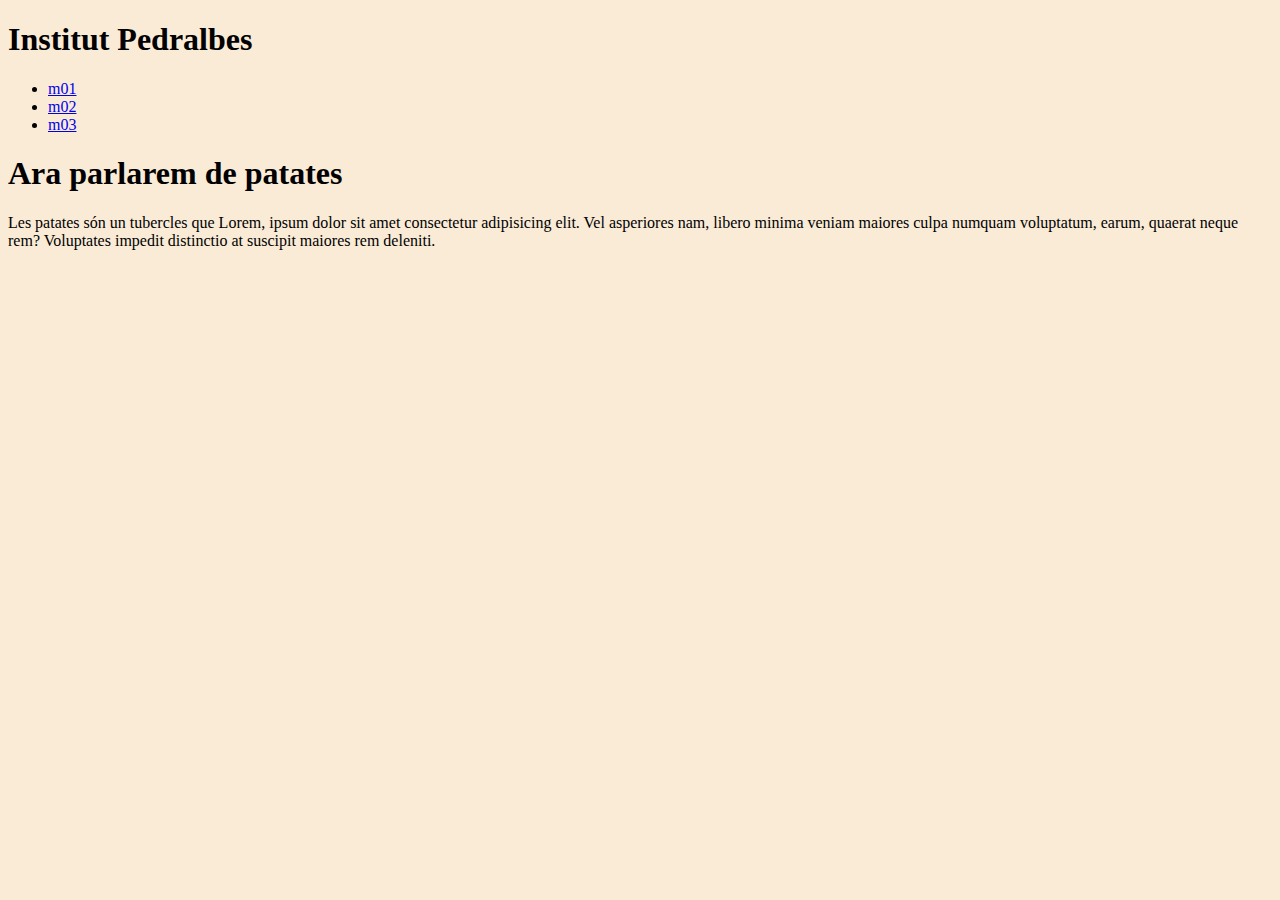
==== index.html @ fff90b06 "Versió inicial" ====
<!DOCTYPE html>
<html lang="en">

<head>
    <meta charset="UTF-8">
    <meta http-equiv="X-UA-Compatible" content="IE=edge">
    <meta name="viewport" content="width=device-width, initial-scale=1.0">
    <link rel="stylesheet" href="estils.css">
    <title>Assignatures</title>
</head>

<body>
    <header>
        <h1>Institut Pedralbes</h1>
    </header>
    <nav>
        <ul>
            <li id="id1"><a href="m01.html">m01</a></li>
            <li id="id2"><a href="m02.html">m02</a></li>
            <li id="id3"><a href="m3.html">m03</a></li>
        </ul>
    </nav>
    <article>
        <h1>Ara parlarem de patates</h1>
        <p>Les patates són un tubercles que Lorem, ipsum dolor sit amet consectetur adipisicing elit. Vel asperiores
            nam, libero minima veniam maiores culpa numquam voluptatum, earum, quaerat neque rem? Voluptates impedit
            distinctio at suscipit maiores rem deleniti. </p>
    </article>
</body>

</html>
---- estils.css ----
:root {
    --color_fons:antiquewhite;
}

body{
    background-color: var(--color_fons);
}
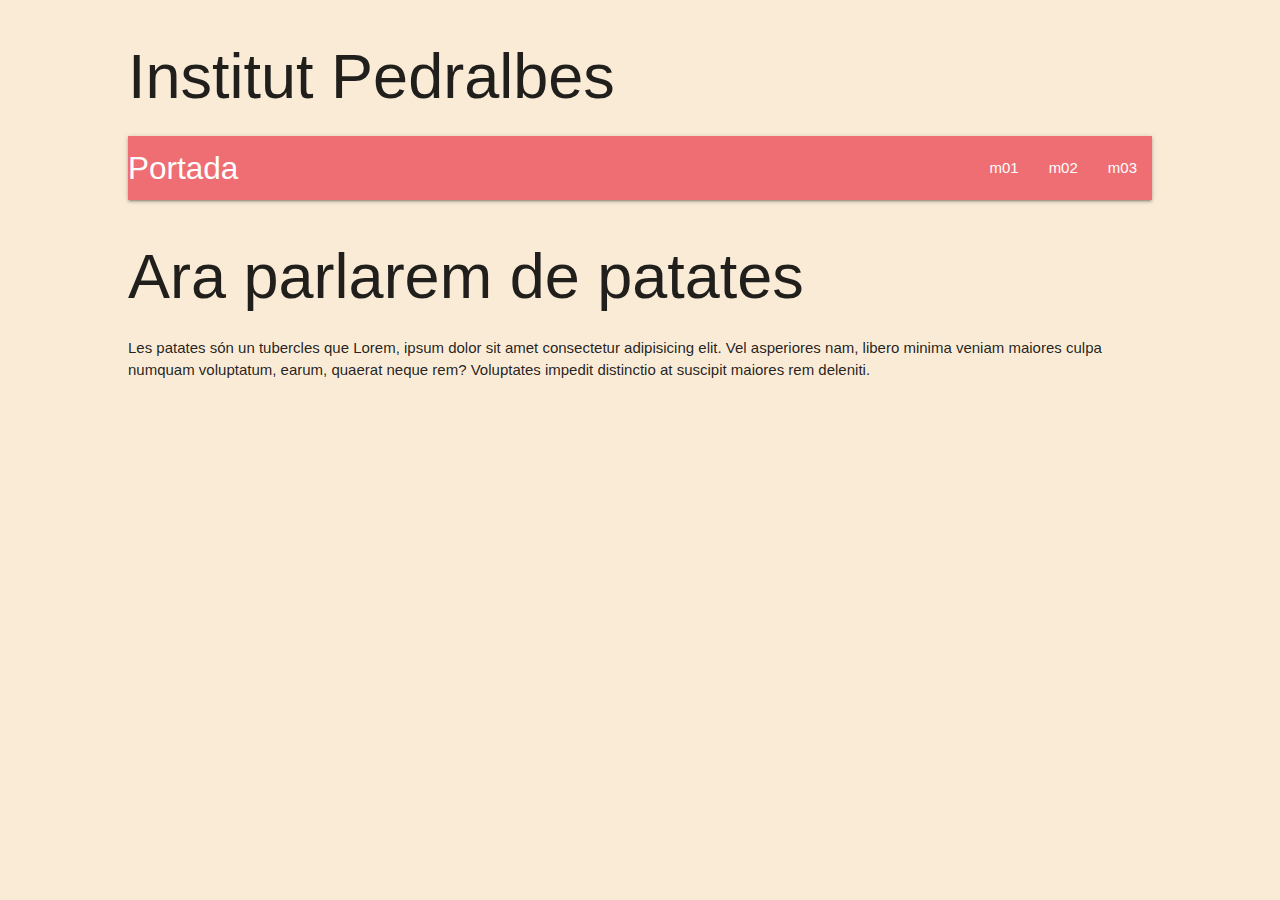
==== commit 582f1558: "Framework css incorporat" ====
--- a/index.html
+++ b/index.html
@@ -4,6 +4,9 @@
 <head>
     <meta charset="UTF-8">
     <meta http-equiv="X-UA-Compatible" content="IE=edge">
+    <!-- Compiled and minified CSS -->
+    <link rel="stylesheet" href="https://cdnjs.cloudflare.com/ajax/libs/materialize/1.0.0/css/materialize.min.css">
+
     <meta name="viewport" content="width=device-width, initial-scale=1.0">
     <link rel="stylesheet" href="estils.css">
     <title>Assignatures</title>
@@ -13,12 +16,15 @@
     <header>
         <h1>Institut Pedralbes</h1>
     </header>
-    <nav>
-        <ul>
-            <li id="id1"><a href="m01.html">m01</a></li>
-            <li id="id2"><a href="m02.html">m02</a></li>
-            <li id="id3"><a href="m3.html">m03</a></li>
-        </ul>
+    <nav class="nav-extended">
+        <div class="nav-wrapper">
+            <a href="index.html" class="brand-logo ">Portada</a>
+            <ul class="right">
+                <li id="id1"><a href="m01.html">m01</a></li>
+                <li id="id2"><a href="m02.html">m02</a></li>
+                <li id="id3"><a href="m03.html">m03</a></li>
+            </ul>
+        </div>
     </nav>
     <article>
         <h1>Ara parlarem de patates</h1>
@@ -26,6 +32,9 @@
             nam, libero minima veniam maiores culpa numquam voluptatum, earum, quaerat neque rem? Voluptates impedit
             distinctio at suscipit maiores rem deleniti. </p>
     </article>
+
+    <!-- Compiled and minified JavaScript -->
+    <script src="https://cdnjs.cloudflare.com/ajax/libs/materialize/1.0.0/js/materialize.min.js"></script>
 </body>
 
 </html>--- a/estils.css
+++ b/estils.css
@@ -5,4 +5,6 @@
 
 body{
     background-color: var(--color_fons);
+    width: 80%;
+    margin: 20px auto;
 }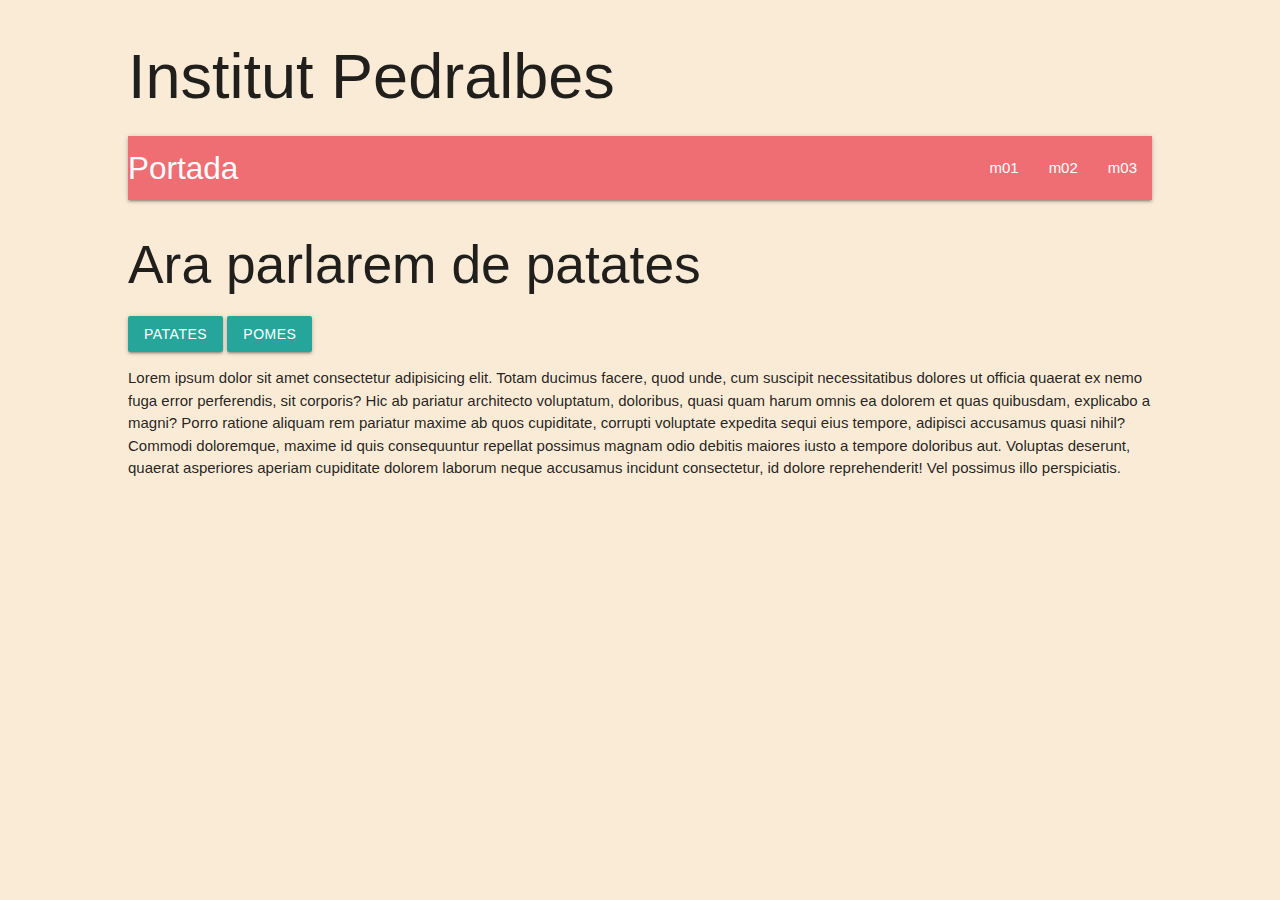
==== commit ee90a617: "Proves de modals" ====
--- a/index.html
+++ b/index.html
@@ -1,5 +1,5 @@
 <!DOCTYPE html>
-<html lang="en">
+<html lang="ca">
 
 <head>
     <meta charset="UTF-8">
@@ -27,14 +27,57 @@
         </div>
     </nav>
     <article>
-        <h1>Ara parlarem de patates</h1>
-        <p>Les patates són un tubercles que Lorem, ipsum dolor sit amet consectetur adipisicing elit. Vel asperiores
-            nam, libero minima veniam maiores culpa numquam voluptatum, earum, quaerat neque rem? Voluptates impedit
-            distinctio at suscipit maiores rem deleniti. </p>
+        <h2>Ara parlarem de patates</h2>
+        <!-- Als modals s'hi fa referencia per id-->
+        <a class="waves-effect waves-light btn modal-trigger" href="#patates">Patates</a>
+        <a class="waves-effect waves-light btn modal-trigger" href="#pomes">Pomes</a>
+        <p>Lorem ipsum dolor sit amet consectetur adipisicing elit. Totam ducimus facere, quod unde, cum suscipit
+            necessitatibus dolores ut officia quaerat ex nemo fuga error perferendis, sit corporis? Hic ab pariatur
+            architecto voluptatum, doloribus, quasi quam harum omnis ea dolorem et quas quibusdam, explicabo a magni?
+            Porro
+            ratione aliquam rem pariatur maxime ab quos cupiditate, corrupti voluptate expedita sequi eius tempore,
+            adipisci
+            accusamus quasi nihil? Commodi doloremque, maxime id quis consequuntur repellat possimus magnam odio debitis
+            maiores iusto a tempore doloribus aut. Voluptas deserunt, quaerat asperiores aperiam cupiditate dolorem
+            laborum
+            neque accusamus incidunt consectetur, id dolore reprehenderit! Vel possimus illo perspiciatis.
+        </p>
+        <!-- Prova de dos modals -->
+        <div id="patates" class="modal">
+            <div class="modal-content">
+                <h4>Sí senyor, patates</h4>
+                <p>A bunch of text</p>
+            </div>
+            <div class="modal-footer">
+                <a href="#!" class="modal-close waves-effect waves-green btn-flat">Adeu a les patates</a>
+            </div>
+        </div>
+
+        <div id="pomes" class="modal">
+            <div class="modal-content">
+                <h4>Pomes Fuji</h4>
+                <p>On vas a parar</p>
+            </div>
+            <div class="modal-footer">
+                <a href="#!" class="modal-close waves-effect waves-green btn-flat">Adeu a les pomes</a>
+            </div>
+        </div>
+
+
     </article>
 
     <!-- Compiled and minified JavaScript -->
     <script src="https://cdnjs.cloudflare.com/ajax/libs/materialize/1.0.0/js/materialize.min.js"></script>
+    <script>
+        document.addEventListener('DOMContentLoaded', function () {
+            var elems = document.querySelectorAll('.modal');
+            var instances = M.Modal.init(elems, {
+                inDuration: 20,
+                dismisable: true
+            });
+        });
+    </script>
+
 </body>
 
 </html>--- a/estils.css
+++ b/estils.css
@@ -7,4 +7,4 @@
     background-color: var(--color_fons);
     width: 80%;
     margin: 20px auto;
-}+}
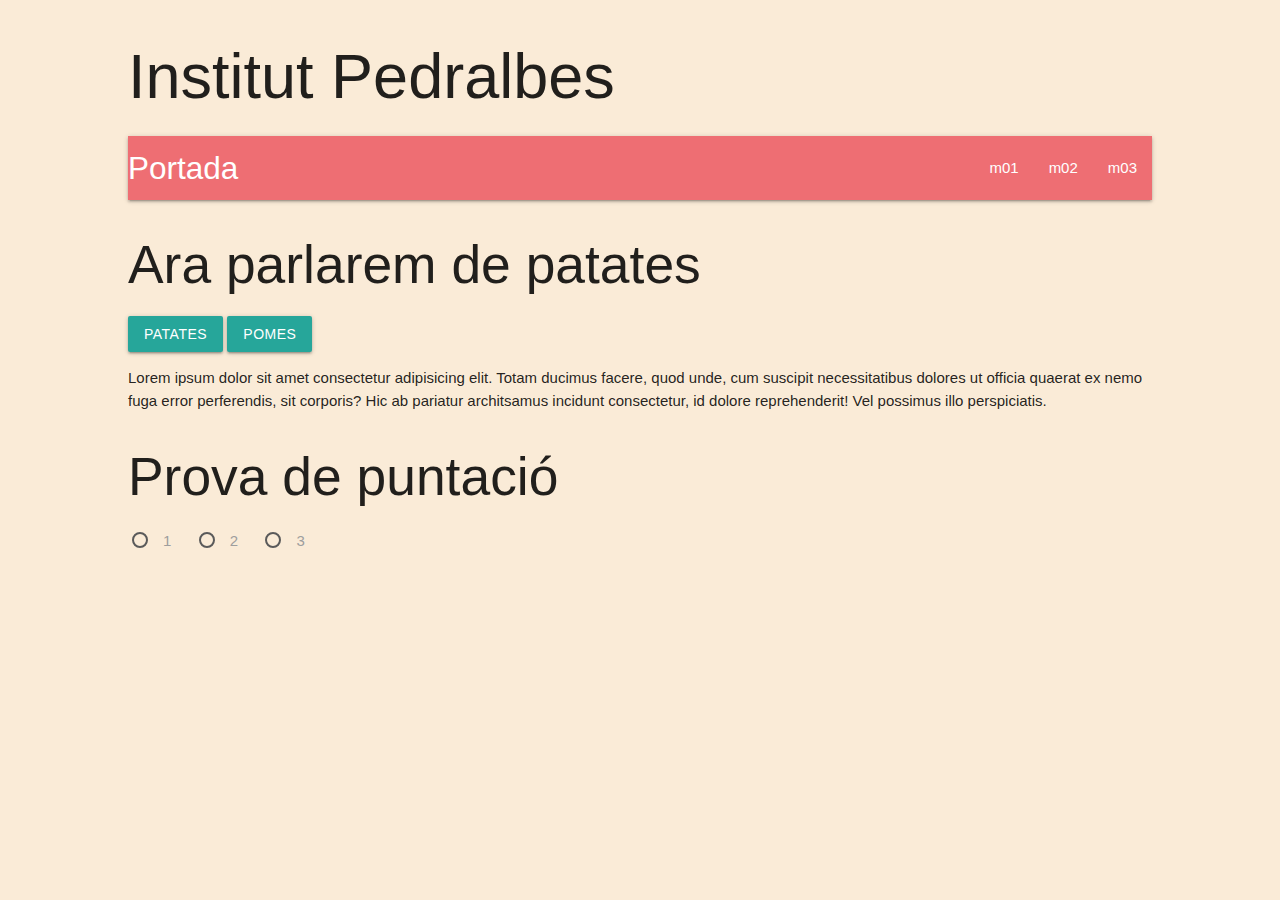
==== commit 25505c67: "radio buttons" ====
--- a/index.html
+++ b/index.html
@@ -33,20 +33,31 @@
         <a class="waves-effect waves-light btn modal-trigger" href="#pomes">Pomes</a>
         <p>Lorem ipsum dolor sit amet consectetur adipisicing elit. Totam ducimus facere, quod unde, cum suscipit
             necessitatibus dolores ut officia quaerat ex nemo fuga error perferendis, sit corporis? Hic ab pariatur
-            architecto voluptatum, doloribus, quasi quam harum omnis ea dolorem et quas quibusdam, explicabo a magni?
-            Porro
-            ratione aliquam rem pariatur maxime ab quos cupiditate, corrupti voluptate expedita sequi eius tempore,
-            adipisci
-            accusamus quasi nihil? Commodi doloremque, maxime id quis consequuntur repellat possimus magnam odio debitis
-            maiores iusto a tempore doloribus aut. Voluptas deserunt, quaerat asperiores aperiam cupiditate dolorem
-            laborum
-            neque accusamus incidunt consectetur, id dolore reprehenderit! Vel possimus illo perspiciatis.
+            architsamus incidunt consectetur, id dolore reprehenderit! Vel possimus illo perspiciatis.
         </p>
-        <!-- Prova de dos modals -->
+        <h2>Prova de puntació</h2>
+        <form class="puntuacio">
+            <label>
+                <input name="grup1" type="radio" />
+                <span>1</span>
+            </label>
+            <label>
+                <input name="grup1" type="radio" />
+                <span>2</span>
+            </label>
+            <label>
+                <input name="grup1" type="radio" />
+                <span>3</span>
+            </label>
+        </form>
+
+
+
+        <!-- Prova de dos modals. D'entrada estan ocults -->
         <div id="patates" class="modal">
             <div class="modal-content">
                 <h4>Sí senyor, patates</h4>
-                <p>A bunch of text</p>
+                <p>A bunch of potatoes</p>
             </div>
             <div class="modal-footer">
                 <a href="#!" class="modal-close waves-effect waves-green btn-flat">Adeu a les patates</a>
@@ -69,11 +80,16 @@
     <!-- Compiled and minified JavaScript -->
     <script src="https://cdnjs.cloudflare.com/ajax/libs/materialize/1.0.0/js/materialize.min.js"></script>
     <script>
+        function unaProva() {
+            console.log("Ja esta, ja s'ha obert el modal");
+        }
+
         document.addEventListener('DOMContentLoaded', function () {
             var elems = document.querySelectorAll('.modal');
             var instances = M.Modal.init(elems, {
                 inDuration: 20,
-                dismisable: true
+                dismisable: true,
+                onOpenEnd: unaProva
             });
         });
     </script>
--- a/estils.css
+++ b/estils.css
@@ -8,3 +8,9 @@
     width: 80%;
     margin: 20px auto;
 }
+
+.puntuacio span {
+    padding-right:20px;
+
+    margin:0;
+}
